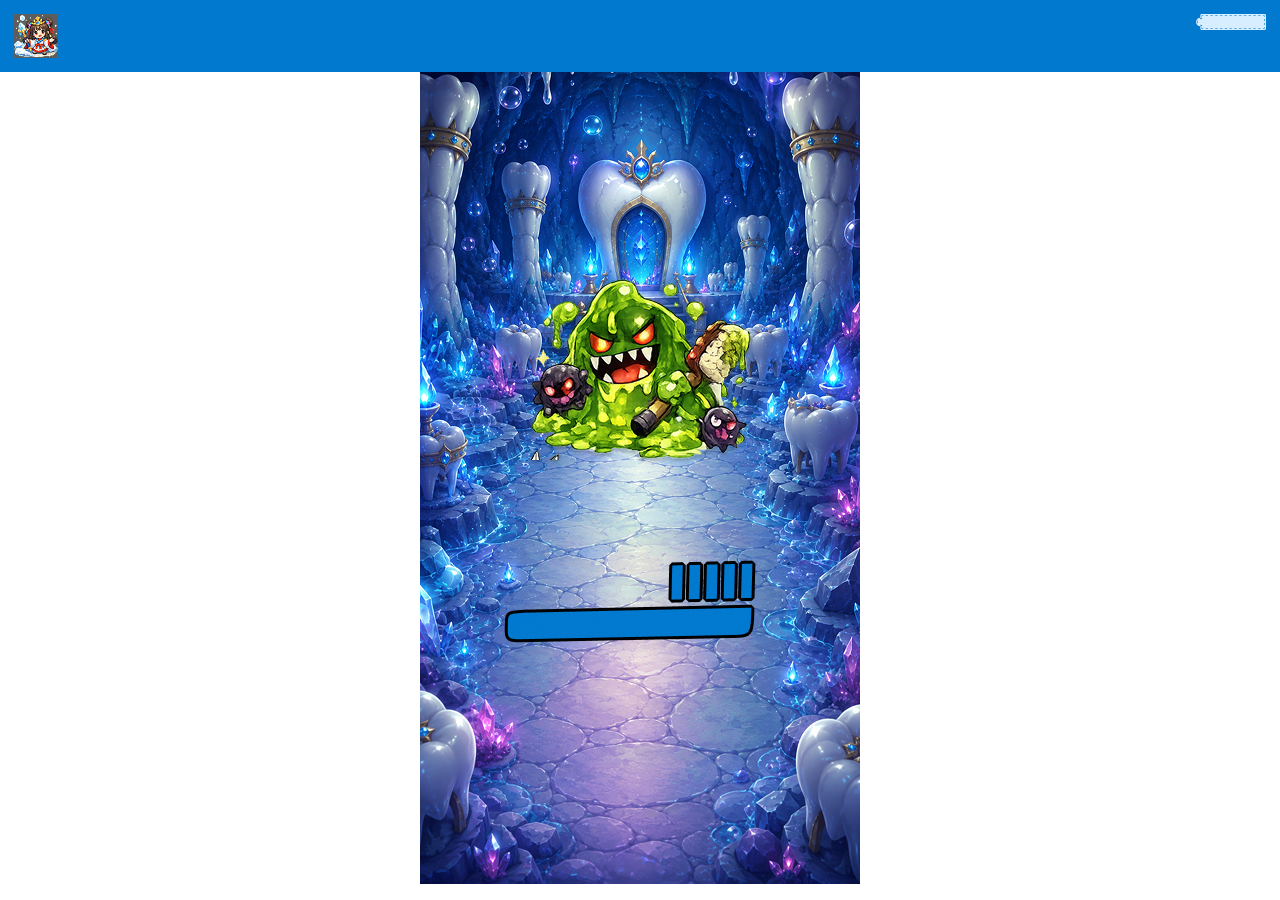
==== battle.html @ 36ca8913 "追加：バトル画面から勝利画面まで" ====
<!DOCTYPE html>
<html lang="ja">

<head>
    <meta charset="UTF-8">
    <meta name="viewport" content="width=device-width, initial-scale=1.0">
    <title>歯磨き大戦</title>
    <link rel="stylesheet" href="css/ress.css">
    <link rel="stylesheet" href="css/battle.css">
    <script defer src="js/battle.js"></script>
</head>

<body>
    <header>
        <a href="index.html"><img src="img/haeder_icon_img.png" alt=""></a>
        <div class="date_wrap">
            <img src="img/Group 37.svg" alt="">
        </div>
    </header>
    <main>
        <div class="flex_wrap">
            <div class="boss">
                <img src="img/boss.png" alt="">
            </div>
            <div class="brush">
                <img src="img/brush.png" alt="">
            </div>
            <div class="modal">
                <img src="img/win.png" alt="">
            </div>
        </div>

    </main>

</body>

</html>
---- css/ress.css ----
/* resset.dev • v5.0.2 */

/* # =================================================================
   # Global selectors
   # ================================================================= */

html {
    box-sizing: border-box;
    -webkit-text-size-adjust: 100%;
    /* Prevent adjustments of font size after orientation changes in iOS */
    word-break: normal;
    -moz-tab-size: 4;
    tab-size: 4;
}

*,
::before,
::after {
    background-repeat: no-repeat;
    /* Set `background-repeat: no-repeat` to all elements and pseudo elements */
    box-sizing: inherit;
}

::before,
::after {
    text-decoration: inherit;
    /* Inherit text-decoration and vertical align to ::before and ::after pseudo elements */
    vertical-align: inherit;
}

* {
    padding: 0;
    /* Reset `padding` and `margin` of all elements */
    margin: 0;
}

/* # =================================================================
   # General elements
   # ================================================================= */

hr {
    overflow: visible;
    /* Show the overflow in Edge and IE */
    height: 0;
    /* Add the correct box sizing in Firefox */
    color: inherit;
    /* Correct border color in Firefox. */
}

details,
main {
    display: block;
    /* Render the `main` element consistently in IE. */
}

summary {
    display: list-item;
    /* Add the correct display in all browsers */
}

small {
    font-size: 80%;
    /* Set font-size to 80% in `small` elements */
}

[hidden] {
    display: none;
    /* Add the correct display in IE */
}

abbr[title] {
    border-bottom: none;
    /* Remove the bottom border in Chrome 57 */
    /* Add the correct text decoration in Chrome, Edge, IE, Opera, and Safari */
    text-decoration: underline;
    text-decoration: underline dotted;
}

a {
    background-color: transparent;
    /* Remove the gray background on active links in IE 10 */
}

a:active,
a:hover {
    outline-width: 0;
    /* Remove the outline when hovering in all browsers */
}

code,
kbd,
pre,
samp {
    font-family: monospace, monospace;
    /* Specify the font family of code elements */
}

pre {
    font-size: 1em;
    /* Correct the odd `em` font sizing in all browsers */
}

b,
strong {
    font-weight: bolder;
    /* Add the correct font weight in Chrome, Edge, and Safari */
}

/* https://gist.github.com/unruthless/413930 */
sub,
sup {
    font-size: 75%;
    line-height: 0;
    position: relative;
    vertical-align: baseline;
}

sub {
    bottom: -0.25em;
}

sup {
    top: -0.5em;
}

table {
    border-color: inherit;
    /* Correct border color in all Chrome, Edge, and Safari. */
    text-indent: 0;
    /* Remove text indentation in Chrome, Edge, and Safari */
}

iframe {
    border-style: none;
}

/* # =================================================================
   # Forms
   # ================================================================= */

input {
    border-radius: 0;
}

[type='number']::-webkit-inner-spin-button,
[type='number']::-webkit-outer-spin-button {
    height: auto;
    /* Correct the cursor style of increment and decrement buttons in Chrome */
}

[type='search'] {
    -webkit-appearance: textfield;
    /* Correct the odd appearance in Chrome and Safari */
    outline-offset: -2px;
    /* Correct the outline style in Safari */
}

[type='search']::-webkit-search-decoration {
    -webkit-appearance: none;
    /* Remove the inner padding in Chrome and Safari on macOS */
}

textarea {
    overflow: auto;
    /* Internet Explorer 11+ */
    resize: vertical;
    /* Specify textarea resizability */
}

button,
input,
optgroup,
select,
textarea {
    font: inherit;
    /* Specify font inheritance of form elements */
}

optgroup {
    font-weight: bold;
    /* Restore the font weight unset by the previous rule */
}

button {
    overflow: visible;
    /* Address `overflow` set to `hidden` in IE 8/9/10/11 */
}

button,
select {
    text-transform: none;
    /* Firefox 40+, Internet Explorer 11- */
}

/* Apply cursor pointer to button elements */
button,
[type='button'],
[type='reset'],
[type='submit'],
[role='button'] {
    cursor: pointer;
}

/* Remove inner padding and border in Firefox 4+ */
button::-moz-focus-inner,
[type='button']::-moz-focus-inner,
[type='reset']::-moz-focus-inner,
[type='submit']::-moz-focus-inner {
    border-style: none;
    padding: 0;
}

/* Replace focus style removed in the border reset above */
button:-moz-focusring,
[type='button']::-moz-focus-inner,
[type='reset']::-moz-focus-inner,
[type='submit']::-moz-focus-inner {
    outline: 1px dotted ButtonText;
}

button,
html [type='button'],
/* Prevent a WebKit bug where (2) destroys native `audio` and `video`controls in Android 4 */
[type='reset'],
[type='submit'] {
    -webkit-appearance: button;
    /* Correct the inability to style clickable types in iOS */
}

/* Remove the default button styling in all browsers */
button,
input,
select,
textarea {
    background-color: transparent;
    border-style: none;
}

a:focus,
button:focus,
input:focus,
select:focus,
textarea:focus {
    outline-width: 0;
}

/* Style select like a standard input */
select {
    -moz-appearance: none;
    /* Firefox 36+ */
    -webkit-appearance: none;
    /* Chrome 41+ */
}

select::-ms-expand {
    display: none;
    /* Internet Explorer 11+ */
}

select::-ms-value {
    color: currentColor;
    /* Internet Explorer 11+ */
}

legend {
    border: 0;
    /* Correct `color` not being inherited in IE 8/9/10/11 */
    color: inherit;
    /* Correct the color inheritance from `fieldset` elements in IE */
    display: table;
    /* Correct the text wrapping in Edge and IE */
    max-width: 100%;
    /* Correct the text wrapping in Edge and IE */
    white-space: normal;
    /* Correct the text wrapping in Edge and IE */
    max-width: 100%;
    /* Correct the text wrapping in Edge 18- and IE */
}

::-webkit-file-upload-button {
    /* Correct the inability to style clickable types in iOS and Safari */
    -webkit-appearance: button;
    color: inherit;
    font: inherit;
    /* Change font properties to `inherit` in Chrome and Safari */
}

/* Replace pointer cursor in disabled elements */
[disabled] {
    cursor: default;
}

/* # =================================================================
   # Specify media element style
   # ================================================================= */

img {
    border-style: none;
    /* Remove border when inside `a` element in IE 8/9/10 */
}

/* Add the correct vertical alignment in Chrome, Firefox, and Opera */
progress {
    vertical-align: baseline;
}

/* # =================================================================
   # Accessibility
   # ================================================================= */

/* Specify the progress cursor of updating elements */
[aria-busy='true'] {
    cursor: progress;
}

/* Specify the pointer cursor of trigger elements */
[aria-controls] {
    cursor: pointer;
}

/* Specify the unstyled cursor of disabled, not-editable, or otherwise inoperable elements */
[aria-disabled='true'] {
    cursor: default;
}
---- css/battle.css ----
body {
    font-family: Alan sans;
    background-image: url(../img/background_battle.png);
    background-position: top;

}

header {
    padding: 14px;
    width: 100%;
    height: 72px;
    background-color: #0079CF;
    display: flex;
    justify-content: space-between;
}

.flex_wrap {
    display: flex;
    flex-direction: column;
}

.date_wrap {
    display: flex;
    justify-self: center;
    gap: 16px;
    height: 16px;
}

.boss {
    display: flex;
    justify-content: center;
    margin-top: 200px;
}

.boss.damage {
    transform: rotate(1.5);
}

.boss.active {
    transform: rotate(0.2turn);
    transition: 0.3s;
    opacity: 0;
}

.brush {
    display: flex;
    justify-content: center;

    &:active {
        translate: 40px;
    }
}


.modal {
    display: none;
    position: fixed;
    top: 0;
    width: 100%;
    height: 100%;
    background-color: rgba(51, 51, 51, 0.6);

    img {
        display: flex;
        justify-content: center;
        align-items: center;
    }

}

.modal.active {
    display: block;

    img {
        display: flex;
        justify-content: center;
        align-items: center;
    }
}
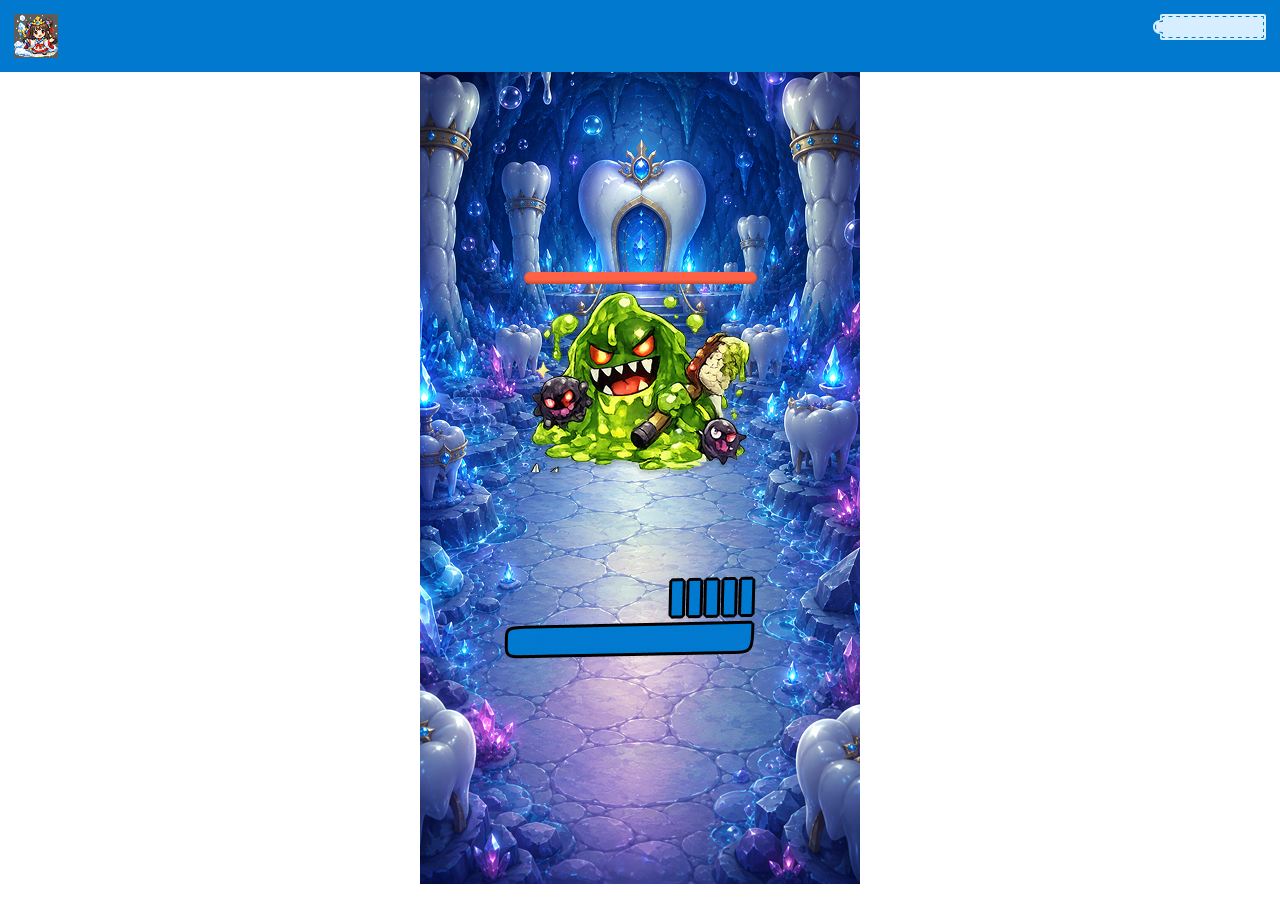
==== commit e96ec0b1: "バトル画面HPゲージのstyle追加" ====
--- a/battle.html
+++ b/battle.html
@@ -7,6 +7,7 @@
     <title>歯磨き大戦</title>
     <link rel="stylesheet" href="css/ress.css">
     <link rel="stylesheet" href="css/battle.css">
+    <script defer src="js/common.js"></script>
     <script defer src="js/battle.js"></script>
 </head>
 
@@ -14,12 +15,14 @@
     <header>
         <a href="index.html"><img src="img/haeder_icon_img.png" alt=""></a>
         <div class="date_wrap">
-            <img src="img/Group 37.svg" alt="">
+            <img src="img/Group 37.svg" alt="データを入れる枠">
+            <span class="data_value"></span>
         </div>
     </header>
     <main>
         <div class="flex_wrap">
             <div class="boss">
+                <div class="boss_gauge"></div>
                 <img src="img/boss.png" alt="">
             </div>
             <div class="brush">
@@ -27,6 +30,7 @@
             </div>
             <div class="modal">
                 <img src="img/win.png" alt="">
+                <a href="index.html">次へ</a>
             </div>
         </div>
 
--- a/css/battle.css
+++ b/css/battle.css
@@ -17,20 +17,37 @@
 .flex_wrap {
     display: flex;
     flex-direction: column;
+    align-items: center;
 }
 
 .date_wrap {
+    position: relative;
+    width: 113px;
+    height: 26px;
+}
+
+.data_value {
+    position: absolute;
+    inset: 0;
     display: flex;
-    justify-self: center;
-    gap: 16px;
-    height: 16px;
+    justify-content: center;
+    align-items: center;
+    color: #000;
+    font-weight: bold;
 }
 
 .boss {
-    display: flex;
-    justify-content: center;
     margin-top: 200px;
+
+    .boss_gauge {
+        background-color: tomato;
+        width: 100%;
+        height: 12px;
+        border-radius: 30px;
+        box-shadow: 0 -2px 3px 0 rgba(0, 0, 0, 0.25) inset;
+    }
 }
+
 
 .boss.damage {
     transform: rotate(1.5);
@@ -60,20 +77,37 @@
     height: 100%;
     background-color: rgba(51, 51, 51, 0.6);
 
+    a {
+        color: #FFF;
+        text-decoration: none;
+        font-size: 25px;
+        font-weight: bold;
+        background-color: #0079CF;
+        display: flex;
+        width: 211px;
+        height: 80px;
+        padding: 8px 41px 8px 42px;
+        justify-content: center;
+        align-items: center;
+
+        border-radius: 30px;
+        background: #0079CF;
+        box-shadow: 2px 3px 9px 0 rgba(0, 56, 120, 0.30);
+
+    }
+
     img {
         display: flex;
         justify-content: center;
         align-items: center;
+        margin-bottom: 40px;
     }
 
 }
 
 .modal.active {
-    display: block;
-
-    img {
-        display: flex;
-        justify-content: center;
-        align-items: center;
-    }
+    display: flex;
+    flex-direction: column;
+    justify-content: center;
+    align-items: center;
 }
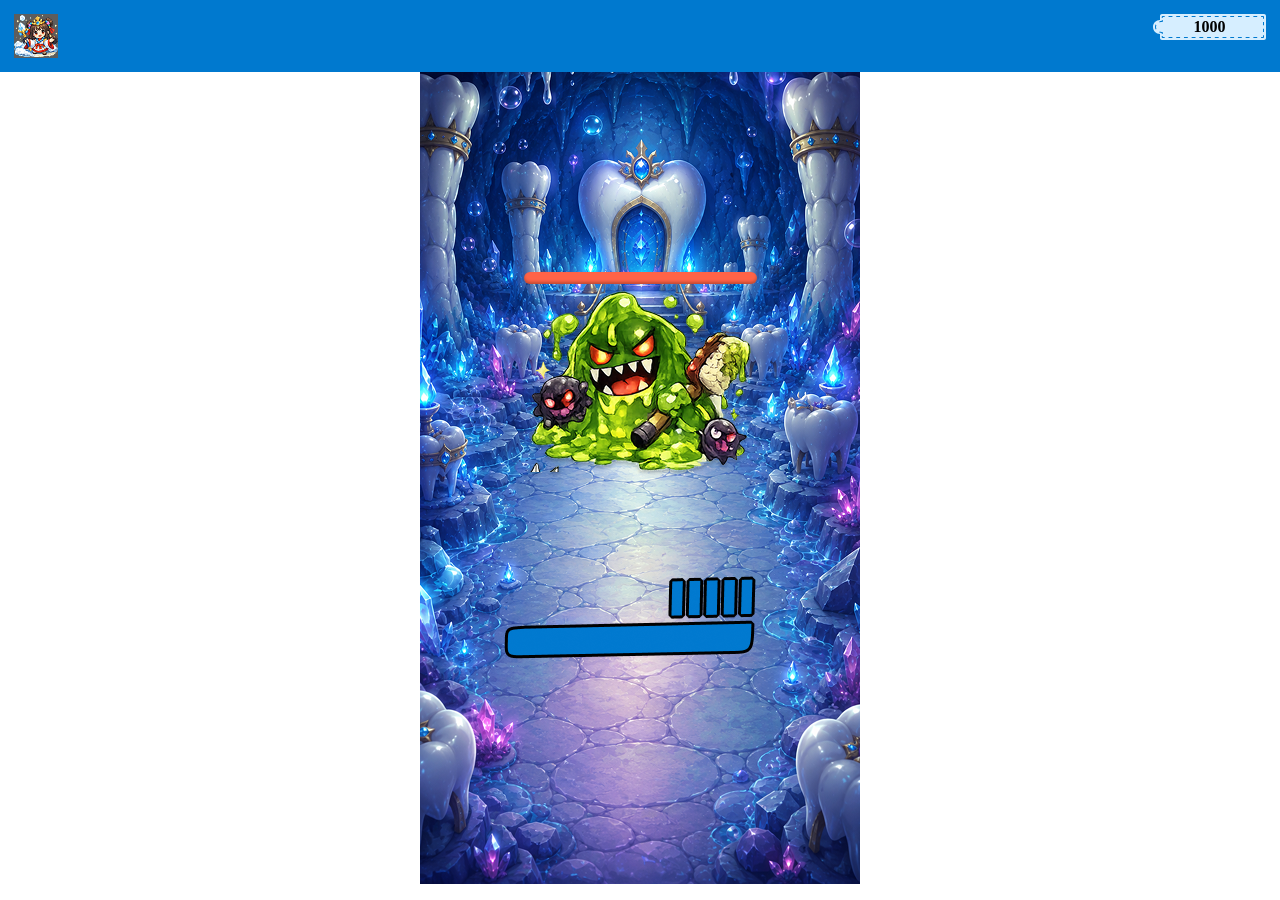
==== commit 19650c51: "追加：敵のHPゲージの増減" ====
--- a/battle.html
+++ b/battle.html
@@ -22,7 +22,8 @@
     <main>
         <div class="flex_wrap">
             <div class="boss">
-                <div class="boss_gauge"></div>
+                <div class="boss_gauge">
+                </div>
                 <img src="img/boss.png" alt="">
             </div>
             <div class="brush">
--- a/css/battle.css
+++ b/css/battle.css
@@ -39,13 +39,13 @@
 .boss {
     margin-top: 200px;
 
-    .boss_gauge {
-        background-color: tomato;
-        width: 100%;
-        height: 12px;
-        border-radius: 30px;
-        box-shadow: 0 -2px 3px 0 rgba(0, 0, 0, 0.25) inset;
-    }
+}
+
+.boss_gauge {
+    background-color: tomato;
+    height: 12px;
+    border-radius: 30px;
+    box-shadow: 0 -2px 3px 0 rgba(0, 0, 0, 0.25) inset;
 }
 
 
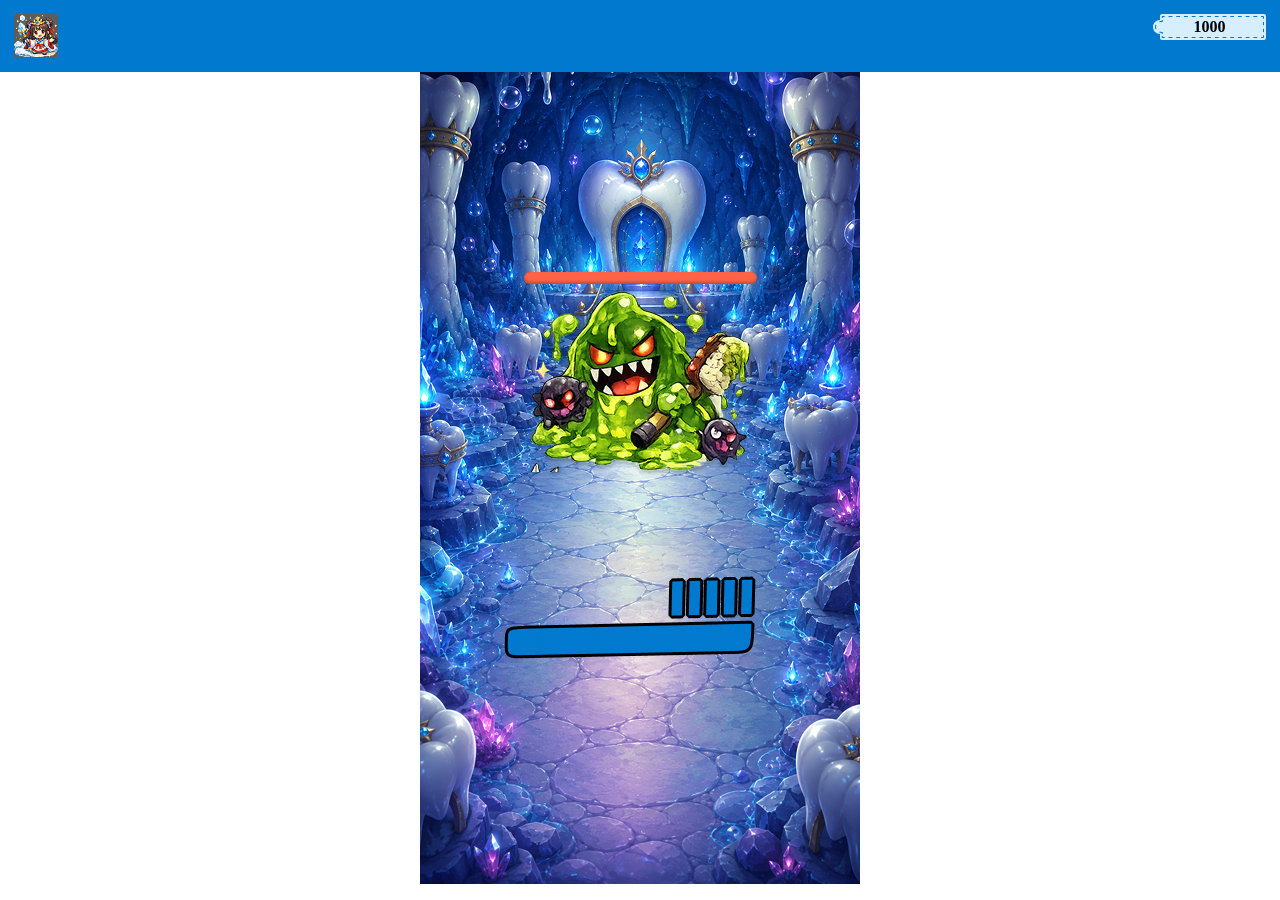
==== commit 60e4f19f: "追加：データ整理" ====
--- a/battle.html
+++ b/battle.html
@@ -22,7 +22,9 @@
     <main>
         <div class="flex_wrap">
             <div class="boss">
-                <div class="boss_gauge">
+                <div class="boss_gauge_bk">
+                    <div class="boss_gauge">
+                    </div>
                 </div>
                 <img src="img/boss.png" alt="">
             </div>
--- a/css/battle.css
+++ b/css/battle.css
@@ -39,14 +39,26 @@
 .boss {
     margin-top: 200px;
 
+    .boss_gauge_bk {
+        width: 233px;
+        background-color: #666;
+        height: 12px;
+        border-radius: 30px;
+        box-shadow: 0 -2px 3px 0 rgba(0, 0, 0, 0.25) inset;
+
+        .boss_gauge {
+            background-color: tomato;
+            height: 12px;
+            border-radius: 30px;
+            box-shadow: 0 -2px 3px 0 rgba(0, 0, 0, 0.25) inset;
+
+        }
+    }
+
 }
 
-.boss_gauge {
-    background-color: tomato;
-    height: 12px;
-    border-radius: 30px;
-    box-shadow: 0 -2px 3px 0 rgba(0, 0, 0, 0.25) inset;
-}
+
+
 
 
 .boss.damage {
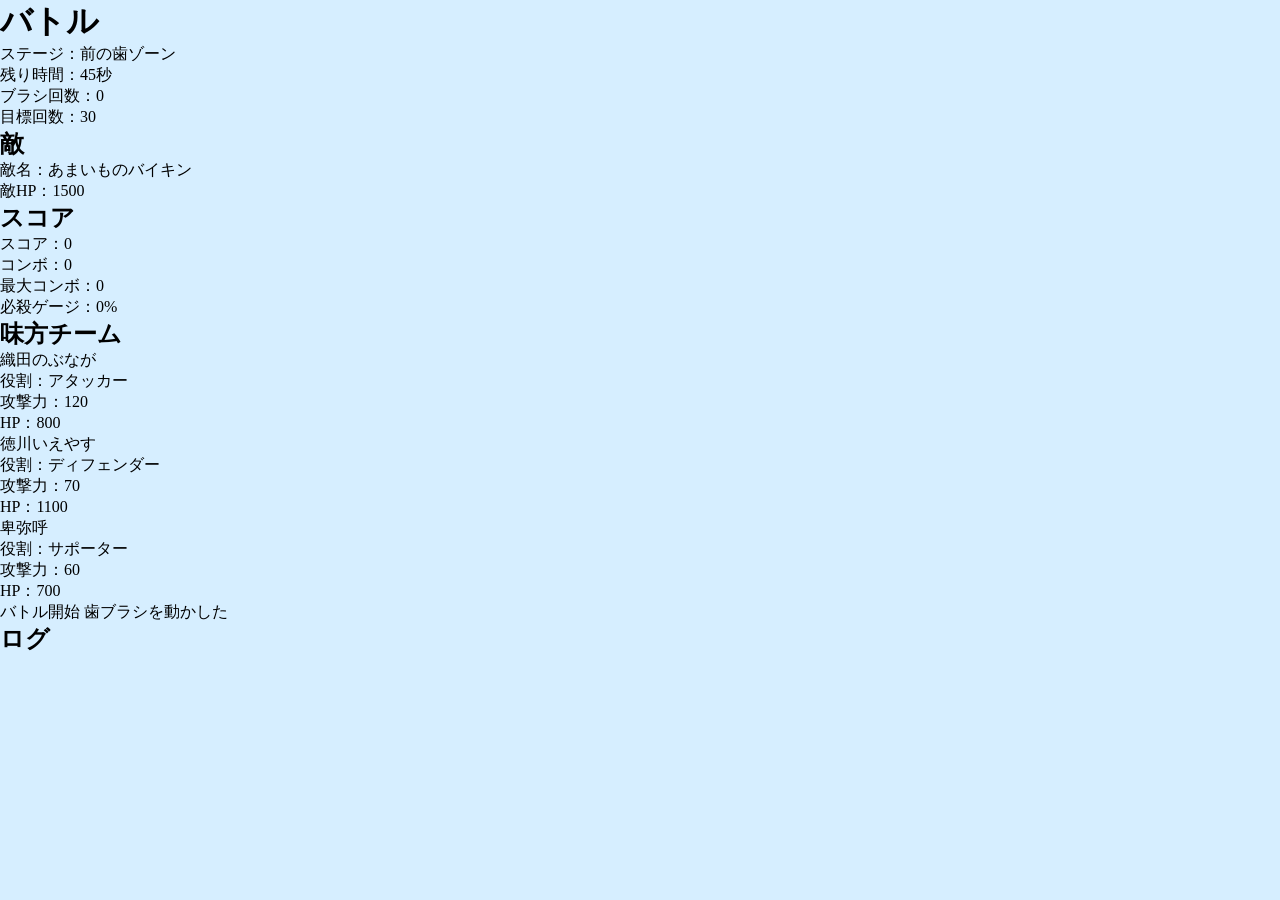
==== commit 38884aa1: "追加：データ整理" ====
--- a/battle.html
+++ b/battle.html
@@ -12,21 +12,20 @@
 </head>
 
 <body>
-    <header>
-        <a href="index.html"><img src="img/haeder_icon_img.png" alt=""></a>
-        <div class="date_wrap">
-            <img src="img/Group 37.svg" alt="データを入れる枠">
-            <span class="data_value"></span>
+    <!-- <header>
+        <div class="header">
+            <div class="header-shape"></div>
         </div>
     </header>
     <main>
+        <img class="background_object_homes" src="img/homes.png" alt="">
         <div class="flex_wrap">
             <div class="boss">
                 <div class="boss_gauge_bk">
                     <div class="boss_gauge">
                     </div>
                 </div>
-                <img src="img/boss.png" alt="">
+                <img src="img/piza_monster.png" alt="">
             </div>
             <div class="brush">
                 <img src="img/brush.png" alt="">
@@ -37,7 +36,80 @@
             </div>
         </div>
 
+    </main> -->
+
+
+    <main>
+        <h1>バトル</h1>
+
+        <section>
+            <p>ステージ：<span id="stageName">-</span></p>
+            <p>残り時間：<span id="timeLeft">0</span>秒</p>
+            <p>ブラシ回数：<span id="brushCount">0</span></p>
+            <p>目標回数：<span id="targetBrushCount">0</span></p>
+        </section>
+
+        <section>
+            <h2>敵</h2>
+            <p>敵名：<span id="enemyName">-</span></p>
+            <p>敵HP：<span id="enemyHp">0</span></p>
+        </section>
+
+        <section>
+            <h2>スコア</h2>
+            <p>スコア：<span id="score">0</span></p>
+            <p>コンボ：<span id="combo">0</span></p>
+            <p>最大コンボ：<span id="maxCombo">0</span></p>
+            <p>必殺ゲージ：<span id="specialGauge">0</span>%</p>
+        </section>
+
+        <section>
+            <h2>味方チーム</h2>
+            <div id="partyList"></div>
+        </section>
+
+        <button id="startButton">バトル開始</button>
+
+        <!-- 開発用：MESHがまだない時はこのボタンで歯ブラシの動きを仮再現 -->
+        <button id="brushButton">歯ブラシを動かした</button>
+
+        <section>
+            <h2>ログ</h2>
+            <ul id="battleLog"></ul>
+        </section>
+        <!-- 結果モーダル -->
+        <div class="result-modal" id="resultModal" aria-hidden="true">
+            <div class="result-modal__overlay"></div>
+
+            <div class="result-modal__panel" role="dialog" aria-modal="true">
+                <button class="result-modal__close" id="resultCloseButton">×</button>
+
+                <div class="result-modal__stage" id="resultStageName">はのまち</div>
+
+                <div class="result-modal__ribbon">クリア</div>
+
+                <div class="result-modal__content">
+                    <p class="result-modal__label">スコア</p>
+                    <p class="result-modal__value" id="resultScore">0</p>
+
+                    <p class="result-modal__label">コンボ</p>
+                    <p class="result-modal__value" id="resultCombo">0</p>
+
+                    <p class="result-modal__label">れんぞく日数</p>
+                    <p class="result-modal__value" id="resultStreak">0</p>
+
+                    <div class="result-modal__coin">
+                        <span>🪙</span>
+                        <span id="resultCoin">0</span>
+                    </div>
+                </div>
+
+                <div class="result-modal__next" id="resultNextButton"><a href="./index.html">つぎへ</a></div>
+            </div>
+        </div>
     </main>
+
+    <script src="./js/battle.js"></script>
 
 </body>
 
--- a/css/battle.css
+++ b/css/battle.css
@@ -1,125 +1,277 @@
 body {
     font-family: Alan sans;
-    background-image: url(../img/background_battle.png);
-    background-position: top;
-
-}
-
-header {
-    padding: 14px;
-    width: 100%;
-    height: 72px;
-    background-color: #0079CF;
-    display: flex;
-    justify-content: space-between;
-}
-
-.flex_wrap {
-    display: flex;
-    flex-direction: column;
-    align-items: center;
-}
-
-.date_wrap {
-    position: relative;
-    width: 113px;
-    height: 26px;
-}
-
-.data_value {
-    position: absolute;
-    inset: 0;
-    display: flex;
-    justify-content: center;
-    align-items: center;
-    color: #000;
-    font-weight: bold;
-}
-
-.boss {
-    margin-top: 200px;
-
-    .boss_gauge_bk {
-        width: 233px;
-        background-color: #666;
-        height: 12px;
-        border-radius: 30px;
-        box-shadow: 0 -2px 3px 0 rgba(0, 0, 0, 0.25) inset;
-
-        .boss_gauge {
-            background-color: tomato;
+    background-color: #d6eeff;
+
+    /* .header {
+        width: 100%;
+        height: 48px;
+        position: relative;
+    }
+
+    .header-shape {
+        position: absolute;
+
+        top: 0;
+        left: 0;
+
+        width: 100%;
+        height: 48px;
+
+        background: linear-gradient(180deg, #9CD6FF 0%, #35ABFF 100%);
+
+        clip-path: polygon(0 0,
+                100% 0,
+
+                100% 16px,
+                calc(100% - 8px) 16px,
+
+                calc(100% - 8px) 28px,
+
+                calc(100% - 9px) 33px,
+                calc(100% - 11px) 38px,
+                calc(100% - 15px) 42px,
+                calc(100% - 20px) 46px,
+                calc(100% - 28px) 48px,
+
+                28px 48px,
+
+                20px 46px,
+                15px 42px,
+                11px 38px,
+                9px 33px,
+                8px 28px,
+
+                8px 16px,
+                0 16px);
+    }
+
+    .background_object_homes {
+        width: 250px;
+        height: auto;
+        position: absolute;
+        right: 0;
+        bottom: 200px;
+        object-fit: cover;
+        z-index: 0;
+    }
+
+    .flex_wrap {
+        display: flex;
+        flex-direction: column;
+        align-items: center;
+    }
+
+    .date_wrap {
+        position: relative;
+        width: 113px;
+        height: 26px;
+    }
+
+    .data_value {
+        position: absolute;
+        inset: 0;
+        display: flex;
+        justify-content: center;
+        align-items: center;
+        color: #000;
+        font-weight: bold;
+    }
+
+    .boss {
+        margin-top: 200px;
+
+        .boss_gauge_bk {
+            width: 233px;
+            background-color: #666;
             height: 12px;
             border-radius: 30px;
             box-shadow: 0 -2px 3px 0 rgba(0, 0, 0, 0.25) inset;
 
-        }
-    }
-
-}
-
-
-
-
-
-.boss.damage {
-    transform: rotate(1.5);
-}
-
-.boss.active {
-    transform: rotate(0.2turn);
-    transition: 0.3s;
-    opacity: 0;
-}
-
-.brush {
-    display: flex;
-    justify-content: center;
-
-    &:active {
-        translate: 40px;
-    }
-}
-
-
-.modal {
-    display: none;
-    position: fixed;
-    top: 0;
-    width: 100%;
-    height: 100%;
-    background-color: rgba(51, 51, 51, 0.6);
-
-    a {
-        color: #FFF;
-        text-decoration: none;
-        font-size: 25px;
-        font-weight: bold;
-        background-color: #0079CF;
-        display: flex;
-        width: 211px;
-        height: 80px;
-        padding: 8px 41px 8px 42px;
-        justify-content: center;
-        align-items: center;
-
-        border-radius: 30px;
-        background: #0079CF;
-        box-shadow: 2px 3px 9px 0 rgba(0, 56, 120, 0.30);
-
-    }
-
-    img {
-        display: flex;
-        justify-content: center;
-        align-items: center;
-        margin-bottom: 40px;
-    }
-
-}
-
-.modal.active {
-    display: flex;
-    flex-direction: column;
-    justify-content: center;
-    align-items: center;
-}+            .boss_gauge {
+                background-color: tomato;
+                height: 12px;
+                border-radius: 30px;
+                box-shadow: 0 -2px 3px 0 rgba(0, 0, 0, 0.25) inset;
+
+            }
+        }
+
+    }
+
+
+
+
+
+    .boss.damage {
+        transform: rotate(1.5);
+    }
+
+    .boss.active {
+        transform: rotate(0.2turn);
+        transition: 0.3s;
+        opacity: 0;
+    }
+
+    .brush {
+        display: flex;
+        justify-content: center;
+        z-index: 1;
+
+        &:active {
+            translate: 40px;
+        }
+    }
+
+
+    .modal {
+        display: none;
+        position: fixed;
+        top: 0;
+        width: 100%;
+        height: 100%;
+        background-color: rgba(51, 51, 51, 0.6);
+        z-index: 3;
+
+        a {
+            color: #FFF;
+            text-decoration: none;
+            font-size: 25px;
+            font-weight: bold;
+            background-color: #0079CF;
+            display: flex;
+            width: 211px;
+            height: 80px;
+            padding: 8px 41px 8px 42px;
+            justify-content: center;
+            align-items: center;
+
+            border-radius: 30px;
+            background: #0079CF;
+            box-shadow: 2px 3px 9px 0 rgba(0, 56, 120, 0.30);
+
+        }
+
+        img {
+            display: flex;
+            justify-content: center;
+            align-items: center;
+            margin-bottom: 40px;
+        }
+
+    }
+
+    .modal.active {
+        display: flex;
+        flex-direction: column;
+        justify-content: center;
+        align-items: center;
+    } */
+
+
+
+
+    .result-modal {
+        position: fixed;
+        inset: 0;
+        z-index: 1000;
+        display: none;
+        align-items: center;
+        justify-content: center;
+    }
+
+    .result-modal.is-show {
+        display: flex;
+    }
+
+    .result-modal__overlay {
+        position: absolute;
+        inset: 0;
+        background: rgba(0, 70, 120, 0.35);
+    }
+
+    .result-modal__panel {
+        position: relative;
+        width: min(78vw, 320px);
+        padding: 24px 20px 28px;
+        background: #0074b8;
+        border: 3px solid #ffd36a;
+        color: #fff;
+        text-align: center;
+        box-shadow: 0 12px 24px rgba(0, 0, 0, 0.25);
+    }
+
+    .result-modal__close {
+        position: absolute;
+        right: -20px;
+        bottom: -58px;
+        width: 44px;
+        height: 44px;
+        border: none;
+        border-radius: 50%;
+        background: #b7dfff;
+        color: #fff;
+        font-size: 28px;
+        font-weight: bold;
+    }
+
+    .result-modal__stage {
+        position: absolute;
+        top: -38px;
+        left: 50%;
+        transform: translateX(-50%);
+        min-width: 160px;
+        padding: 6px 16px;
+        background: #f7c35f;
+        border: 3px solid #ffffff;
+        border-radius: 8px;
+        color: #ffffff;
+        font-weight: bold;
+    }
+
+    .result-modal__ribbon {
+        display: inline-block;
+        margin-bottom: 12px;
+        padding: 4px 28px;
+        background: #ffffff;
+        color: #0074b8;
+        border-radius: 4px;
+        font-weight: bold;
+    }
+
+    .result-modal__label {
+        margin: 12px 0 2px;
+        color: #ffe866;
+        font-size: 18px;
+        font-weight: bold;
+    }
+
+    .result-modal__value {
+        margin: 0;
+        font-size: 32px;
+        font-weight: bold;
+        line-height: 1.1;
+    }
+
+    .result-modal__coin {
+        display: flex;
+        justify-content: center;
+        gap: 6px;
+        margin-top: 16px;
+        font-size: 20px;
+        font-weight: bold;
+    }
+
+    .result-modal__next {
+        position: absolute;
+        left: 50%;
+        bottom: -46px;
+        transform: translateX(-50%);
+        width: 140px;
+        padding: 10px 0;
+        border: none;
+        border-radius: 999px;
+        background: #ffc76b;
+        color: #fff;
+        font-size: 20px;
+        font-weight: bold;
+    }
